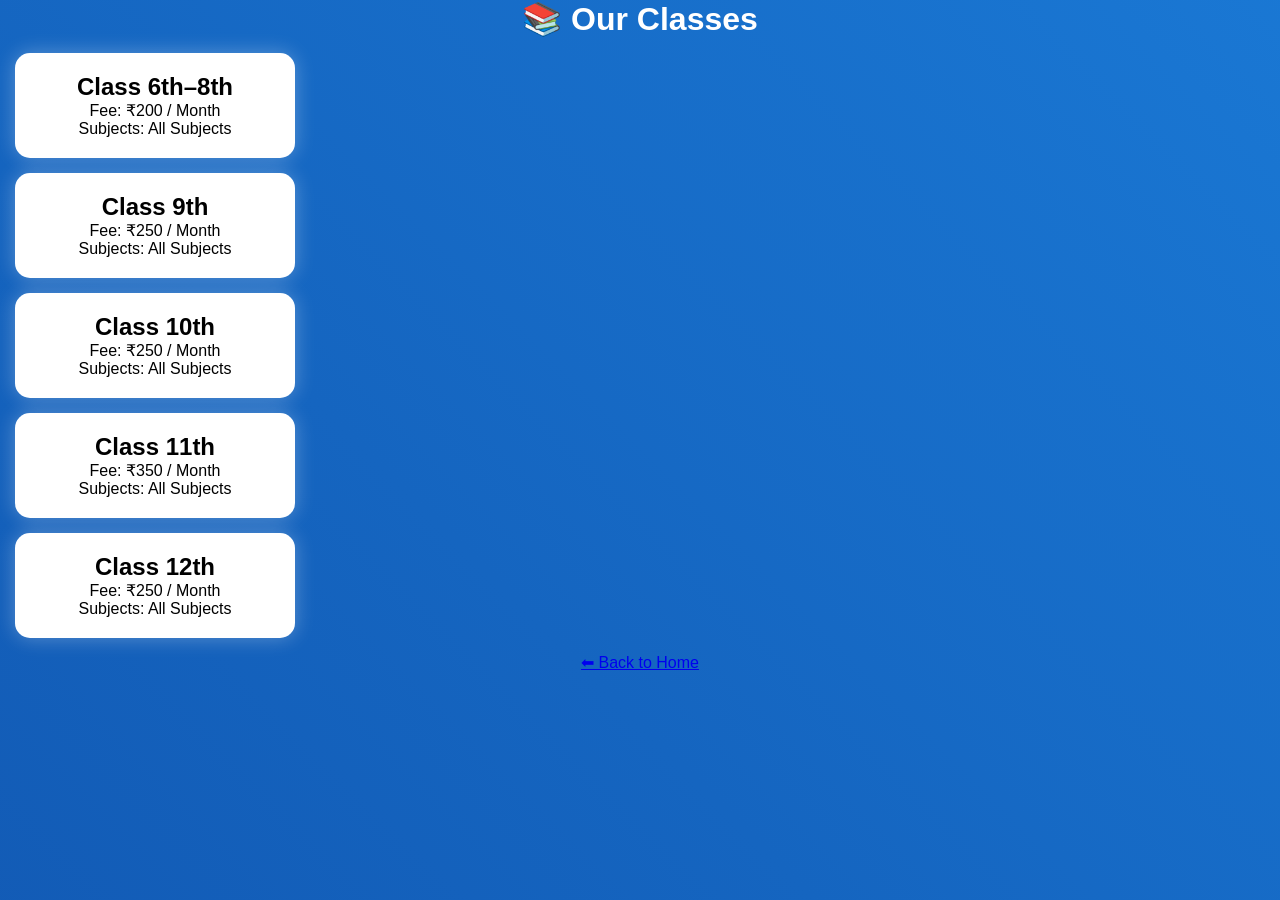
==== classes.html @ 2e17c2a0 "First website" ====
<!DOCTYPE html>
<html>
<head>
<meta charset="UTF-8">
<meta name="viewport" content="width=device-width, initial-scale=1.0">
<title>Classes - Margdarshan Coaching Centre</title>
<link rel="stylesheet" href="css/style.css">
</head>
<body>

<h1 style="text-align:center;">📚 Our Classes</h1>

<div class="card">
<h2>Class 6th–8th</h2>
<p>Fee: ₹200 / Month</p>
<p>Subjects: All Subjects</p>
</div>

<div class="card">
<h2>Class 9th</h2>
<p>Fee: ₹250 / Month</p>
<p>Subjects: All Subjects</p>
</div>

<div class="card">
<h2>Class 10th</h2>
<p>Fee: ₹250 / Month</p>
<p>Subjects: All Subjects</p>
</div>

<div class="card">
<h2>Class 11th</h2>
<p>Fee: ₹350 / Month</p>
<p>Subjects: All Subjects</p>
</div>

<div class="card">
<h2>Class 12th</h2>
<p>Fee: ₹250 / Month</p>
<p>Subjects: All Subjects</p>
</div>

<p style="text-align:center;">
<a href="index.html">⬅ Back to Home</a>
</p>

</body>
</html>
---- css/style.css ----
*{
margin:0;
padding:0;
box-sizing:border-box;
font-family:Arial,sans-serif;
}

body{
background:linear-gradient(45deg,#0d47a1,#1565c0,#1e88e5,#42a5f5);
background-size:400% 400%;
animation:bg 10s infinite;
color:white;
}

@keyframes bg{
0%{background-position:0% 50%;}
50%{background-position:100% 50%;}
100%{background-position:0% 50%;}
}

header{
display:flex;
justify-content:space-between;
align-items:center;
padding:20px;
background:#001f3f;
position:sticky;
top:0;
}

.logo{
font-size:28px;
font-weight:bold;
color:yellow;
}

nav a{
color:white;
text-decoration:none;
margin:10px;
font-size:18px;
}

marquee{
background:red;
padding:10px;
font-size:20px;
font-weight:bold;
}

.hero{
text-align:center;
padding:70px 20px;
}

.hero h1{
font-size:42px;
margin-bottom:20px;
}

.hero p{
font-size:22px;
margin:10px;
}

button{
padding:15px 30px;
margin:10px;
border:none;
border-radius:30px;
background:gold;
font-size:18px;
font-weight:bold;
cursor:pointer;
}

.info{
display:flex;
flex-wrap:wrap;
justify-content:center;
padding:20px;
}

.card{
width:280px;
background:white;
color:black;
margin:15px;
padding:20px;
border-radius:20px;
text-align:center;
}
.fees{
padding:40px 20px;
text-align:center;
}

.fee-card{
background:#ffffff;
color:#000;
margin:15px auto;
padding:20px;
width:300px;
border-radius:15px;
box-shadow:0 0 15px rgba(0,0,0,0.3);
}

.why{
padding:40px 20px;
text-align:center;
background:#002b5c;
}

.why ul{
list-style:none;
padding:0;
}

.why li{
padding:10px;
font-size:20px;
}

.stats{
display:flex;
justify-content:center;
gap:20px;
flex-wrap:wrap;
padding:40px;
background:#111;
}

.stats div{
background:#1565c0;
padding:20px;
border-radius:15px;
width:180px;
text-align:center;
}
/* Animation */

.card{
animation: cardShow 1s ease;
transition: 0.3s;
}

.card:hover{
transform: scale(1.05);
}

@keyframes cardShow{
from{
opacity:0;
transform:translateY(40px);
}

to{
opacity:1;
transform:translateY(0);
}
}

h1{
animation: titleGlow 2s infinite;
}

@keyframes titleGlow{
50%{
text-shadow:0 0 20px yellow;
}
}

button{
transition:0.3s;
}

button:hover{
transform:scale(1.1);
}
body{
background-size:400% 400%;
animation:bgMove 10s infinite;
}

@keyframes bgMove{
0%{
background-position:0% 50%;
}
50%{
background-position:100% 50%;
}
100%{
background-position:0% 50%;
}
}

.card{
box-shadow:0 0 20px rgba(255,255,255,0.3);
animation:up 1s ease;
}

@keyframes up{
from{
opacity:0;
transform:translateY(50px);
}
to{
opacity:1;
transform:translateY(0);
}
}

button{
box-shadow:0 0 15px yellow;
}
margin:20px;
padding:20px;
border-radius:15px;
background:#ffffff;
}

h1,h2{
text-align:center;
}

button{
padding:10px 20px;
border:none;
border-radius:10px;
cursor:pointer;
font-size:16px;
}

.card{
margin:15px;
padding:20px;
border-radius:15px;
}
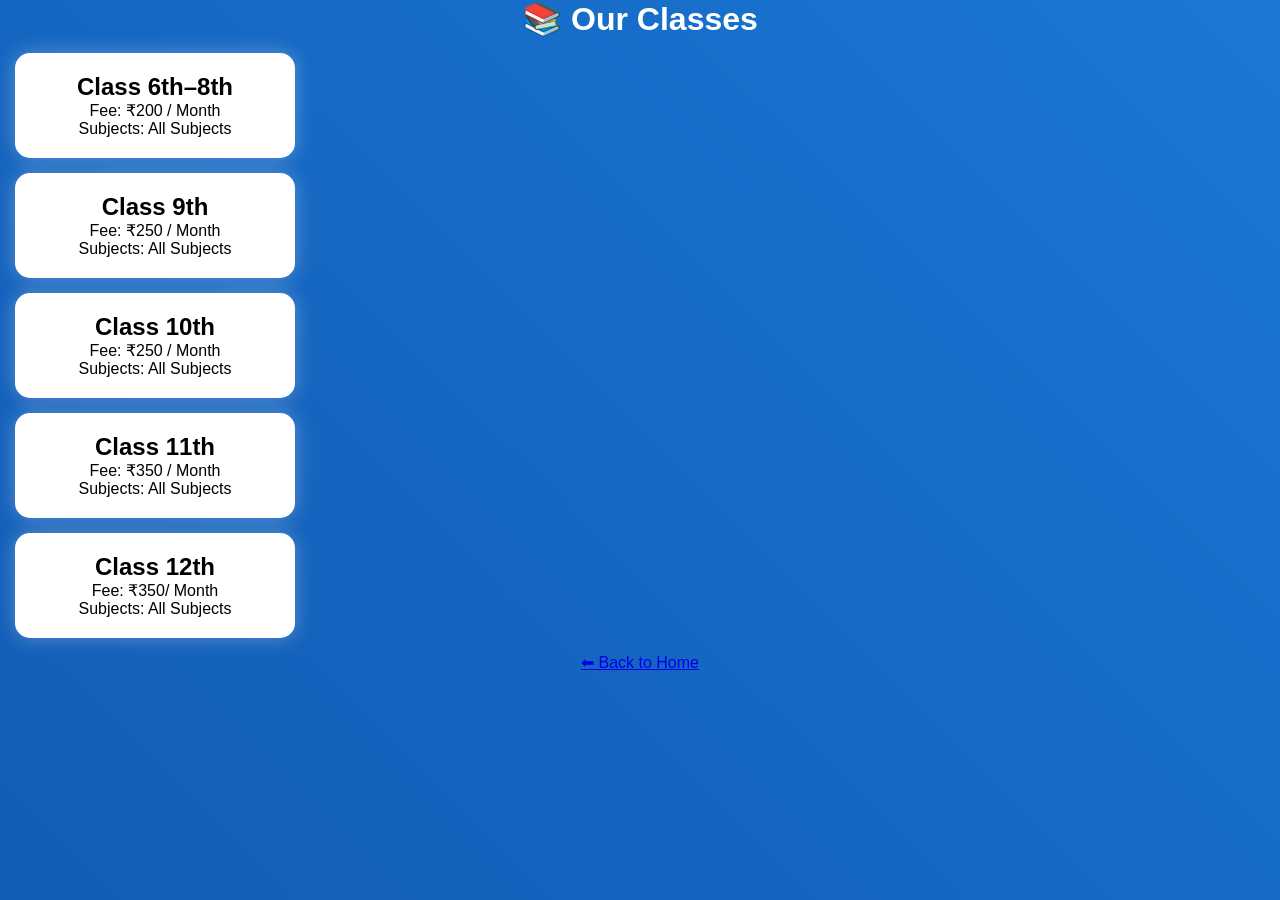
==== commit 680315a3: "Update classes.html" ====
--- a/classes.html
+++ b/classes.html
@@ -36,7 +36,7 @@
 
 <div class="card">
 <h2>Class 12th</h2>
-<p>Fee: ₹250 / Month</p>
+<p>Fee: ₹350/ Month</p>
 <p>Subjects: All Subjects</p>
 </div>
 
